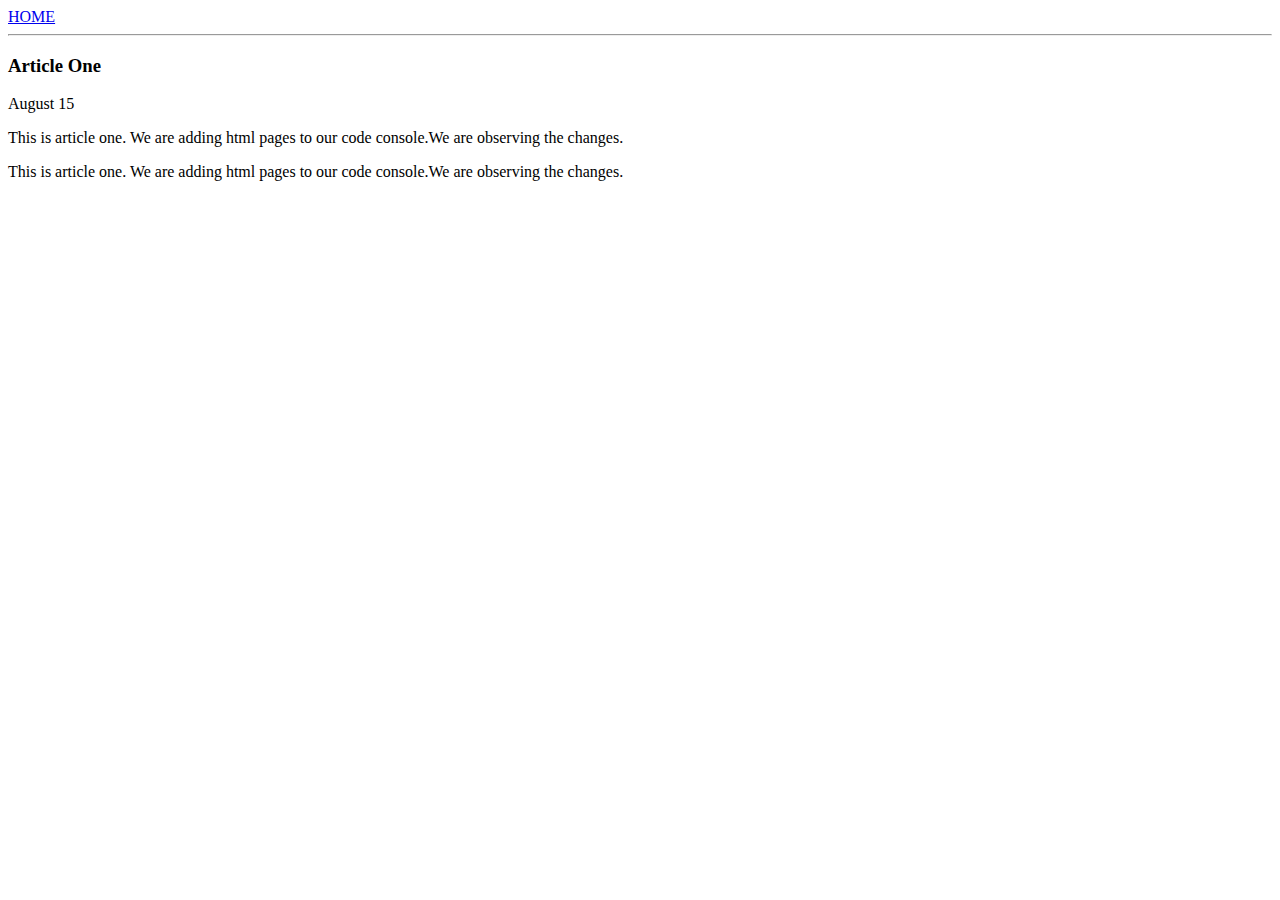
==== ui/article-one.html @ c0d9790c "[imad-console] Updates ui/article-one.html" ====
<html>
    <head>
        <title>
             Article one | SRB 
        </title>
    </head>
<body>
    <div>
        <a href="/">HOME</a>
    </div>   
    <hr/>
    <h3>
        Article One
    </h3>
    <div>
        August 15
    </div>
    <div>
        <p>
            This is article one. We are adding html pages to our code console.We are observing the changes.
        </p>
    </div>
    <div>
        <p>
            This is article one. We are adding html pages to our code console.We are observing the changes.
        </p>
    </div>
</body>
</html>
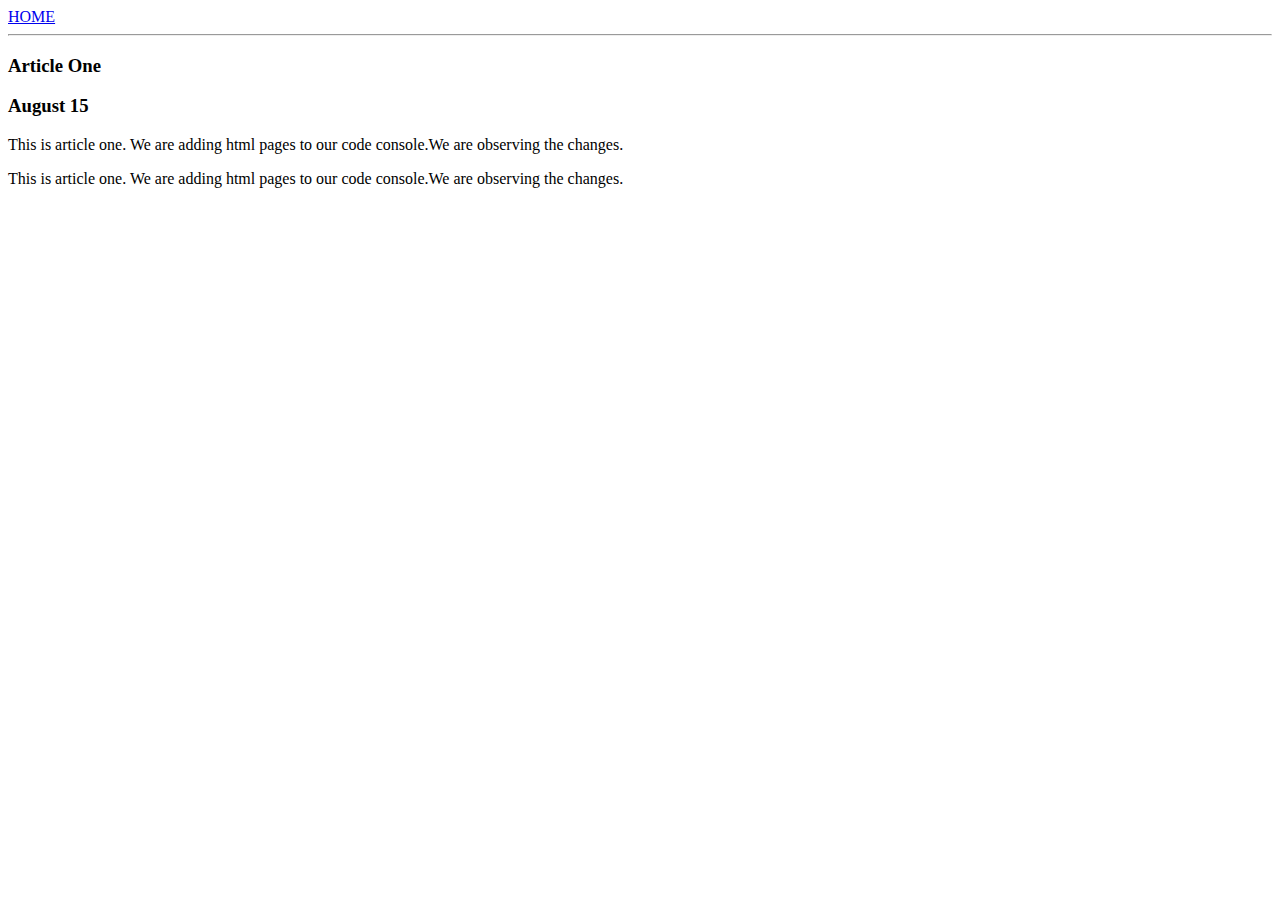
==== commit 1920b588: "[imad-console] Updates ui/article-one.html" ====
--- a/ui/article-one.html
+++ b/ui/article-one.html
@@ -13,7 +13,9 @@
         Article One
     </h3>
     <div>
+    <h3>
         August 15
+    </h3>
     </div>
     <div>
         <p>
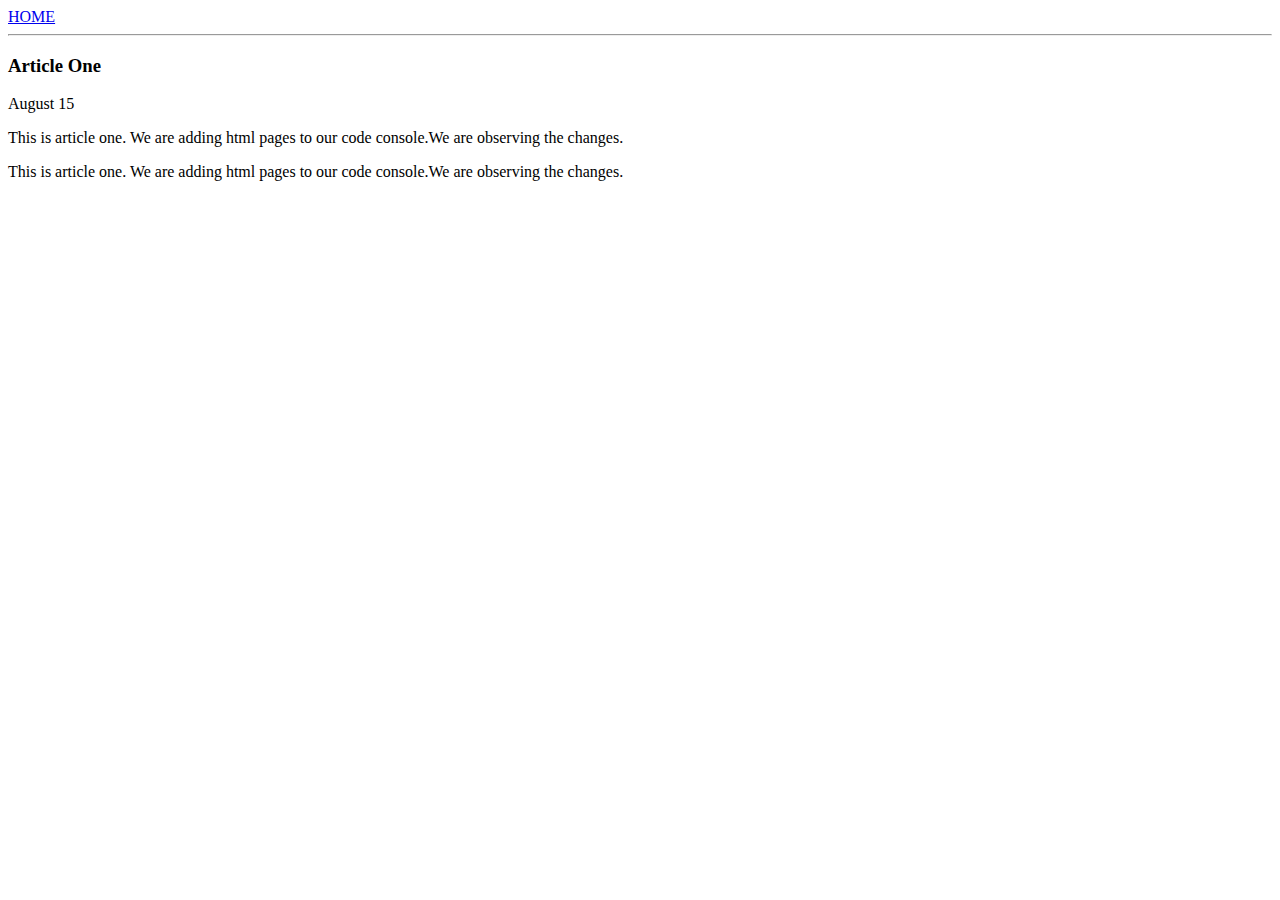
==== commit 6dc669d2: "[imad-console] Updates ui/article-one.html" ====
--- a/ui/article-one.html
+++ b/ui/article-one.html
@@ -3,6 +3,7 @@
         <title>
              Article one | SRB 
         </title>
+        <meta name="viewport" content="width=device-width, initial-scale=1"/>
     </head>
 <body>
     <div>
@@ -13,9 +14,7 @@
         Article One
     </h3>
     <div>
-    <h3>
         August 15
-    </h3>
     </div>
     <div>
         <p>
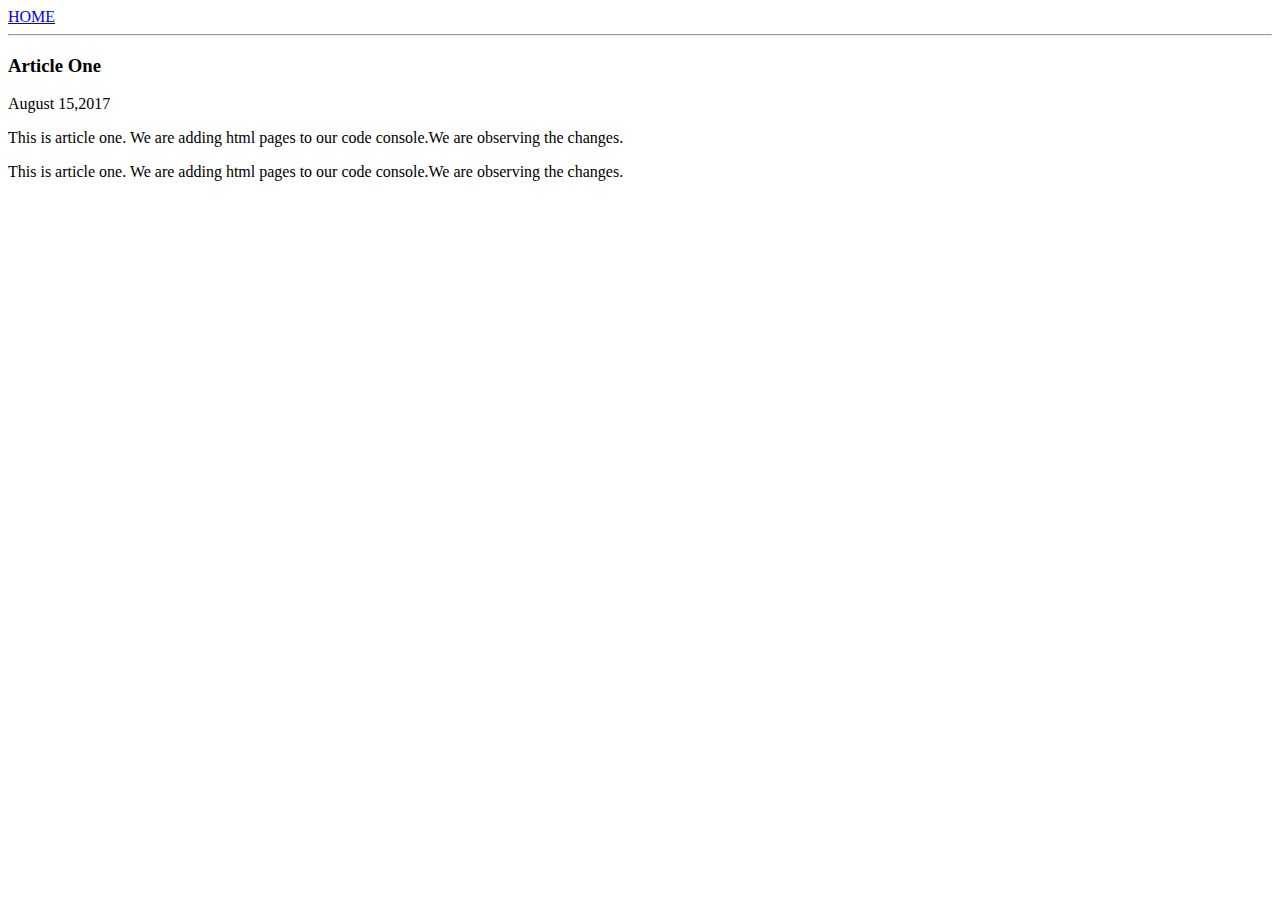
==== commit 95bf431c: "[imad-console] Updates ui/article-one.html" ====
--- a/ui/article-one.html
+++ b/ui/article-one.html
@@ -14,7 +14,7 @@
         Article One
     </h3>
     <div>
-        August 15
+        August 15,2017
     </div>
     <div>
         <p>
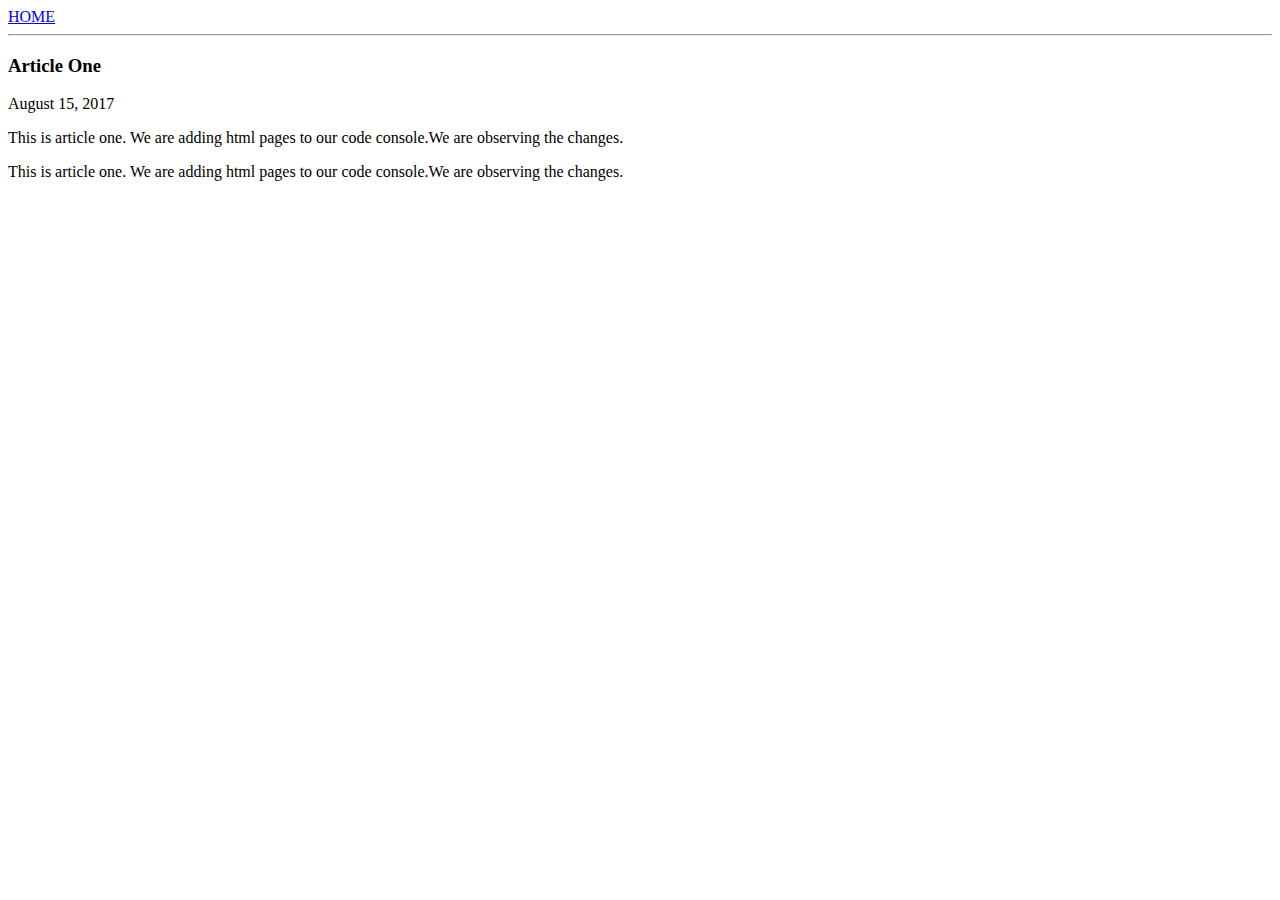
==== commit 7b88dda9: "[imad-console] Updates ui/article-one.html" ====
--- a/ui/article-one.html
+++ b/ui/article-one.html
@@ -14,7 +14,7 @@
         Article One
     </h3>
     <div>
-        August 15,2017
+        August 15, 2017
     </div>
     <div>
         <p>
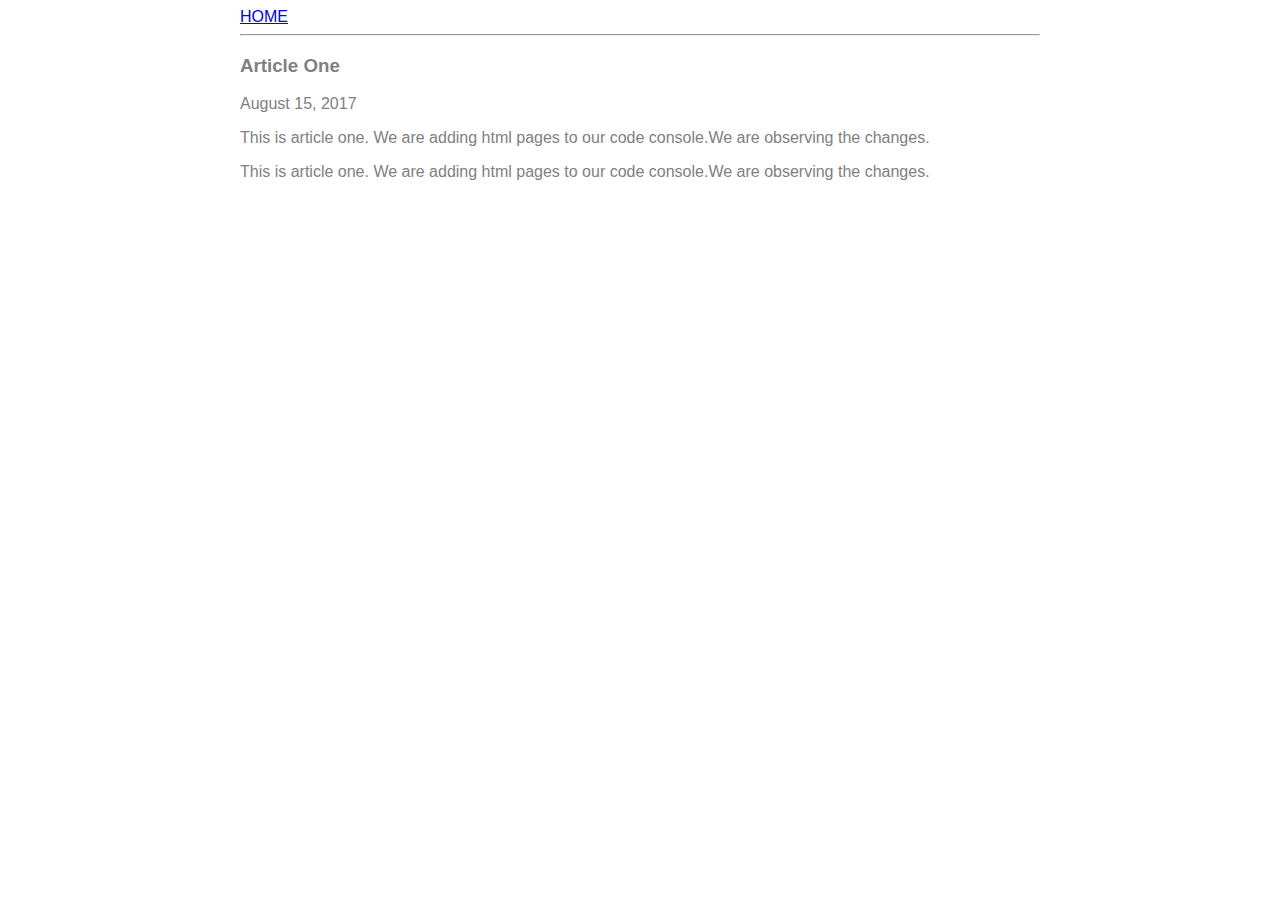
==== commit 186be3a7: "[imad-console] Updates ui/article-one.html" ====
--- a/ui/article-one.html
+++ b/ui/article-one.html
@@ -4,8 +4,16 @@
              Article one | SRB 
         </title>
         <meta name="viewport" content="width=device-width, initial-scale=1"/>
+        <style>
+            .container {
+                max-width: 800px;
+                margin: 0 auto;
+                color: grey;
+                font-family: sans-serif;
+        </style>
     </head>
 <body>
+    <div class="container">
     <div>
         <a href="/">HOME</a>
     </div>   
@@ -26,5 +34,6 @@
             This is article one. We are adding html pages to our code console.We are observing the changes.
         </p>
     </div>
+    </div>
 </body>
 </html>
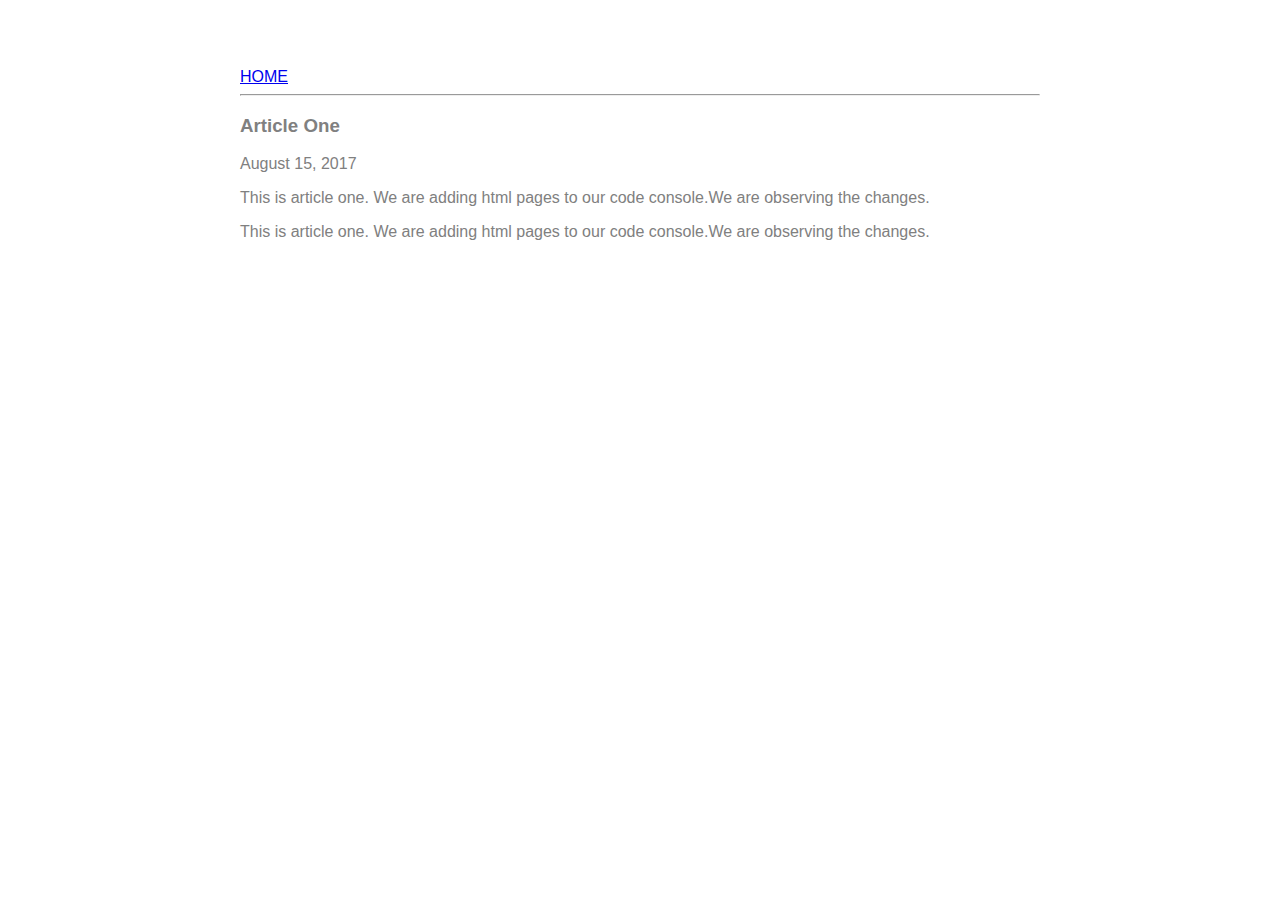
==== commit dc9fad42: "[imad-console] Updates ui/article-one.html" ====
--- a/ui/article-one.html
+++ b/ui/article-one.html
@@ -6,10 +6,13 @@
         <meta name="viewport" content="width=device-width, initial-scale=1"/>
         <style>
             .container {
-                max-width: 800px;
-                margin: 0 auto;
-                color: grey;
-                font-family: sans-serif;
+                    max-width: 800px;
+                    margin: 0 auto;
+                    color: grey;
+                    font-family: sans-serif;
+                    padding-top: 60px;
+                    padding-left: 20px;
+                    padding-right: 20px
         </style>
     </head>
 <body>
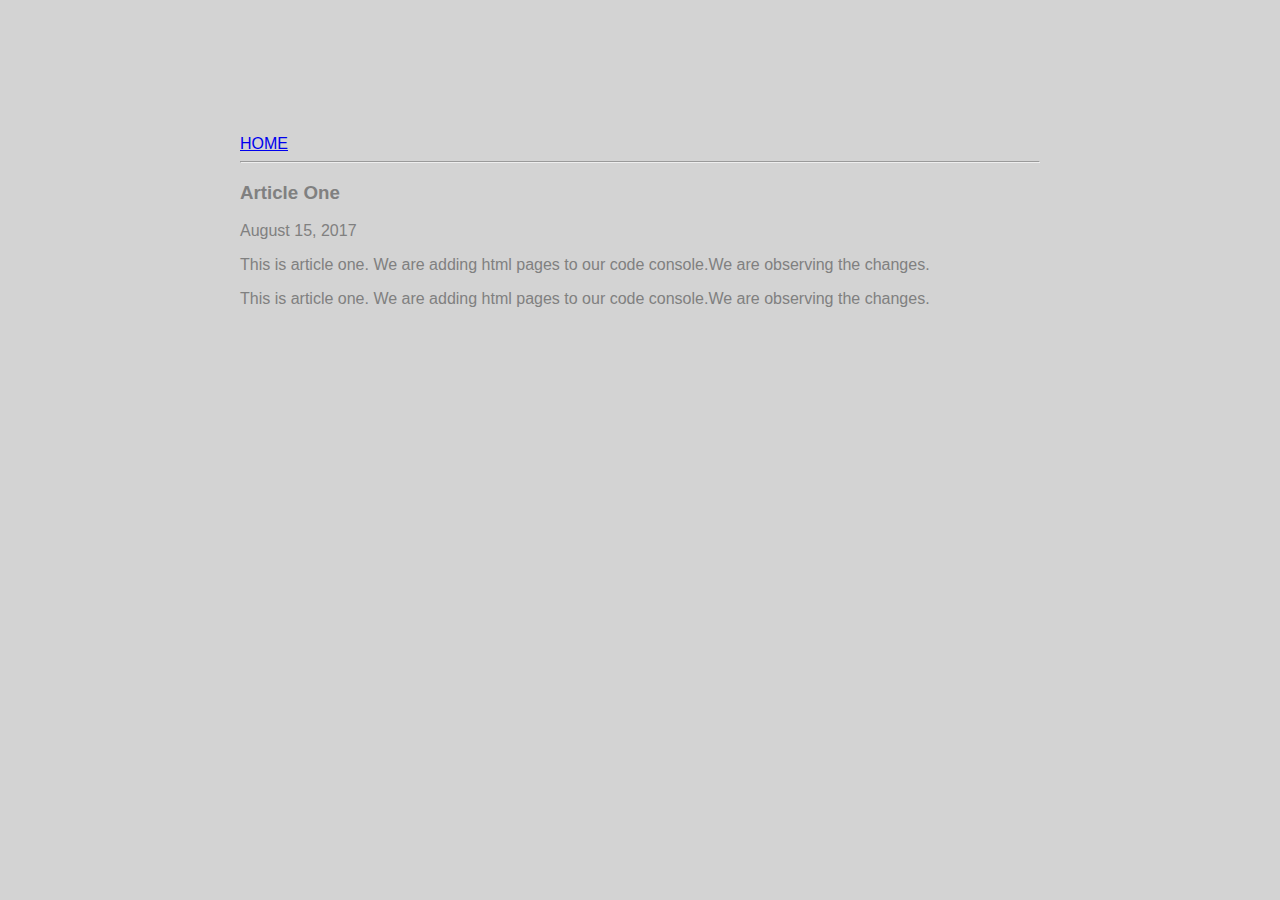
==== commit 3a8a0bbc: "[imad-console] Updates ui/article-one.html" ====
--- a/ui/article-one.html
+++ b/ui/article-one.html
@@ -4,16 +4,7 @@
              Article one | SRB 
         </title>
         <meta name="viewport" content="width=device-width, initial-scale=1"/>
-        <style>
-            .container {
-                    max-width: 800px;
-                    margin: 0 auto;
-                    color: grey;
-                    font-family: sans-serif;
-                    padding-top: 60px;
-                    padding-left: 20px;
-                    padding-right: 20px
-        </style>
+        <link href="/ui/style.css" rel="stylesheet" />
     </head>
 <body>
     <div class="container">
--- a/ui/style.css
+++ b/ui/style.css
@@ -0,0 +1,31 @@
+body {
+    font-family: sans-serif;
+    background-color: lightgrey;
+    margin-top: 75px;
+}
+
+.center {
+    text-align: center;
+}
+
+.text-big {
+    font-size: 300%;
+}
+
+.bold {
+    font-weight: bold;
+}
+
+.img-medium {
+    height: 200px;
+}
+ .container {
+    max-width: 800px;
+    margin: 0 auto;
+    color: grey;
+    font-family: sans-serif;
+    padding-top: 60px;
+    padding-left: 20px;
+    padding-right: 20px
+}
+
